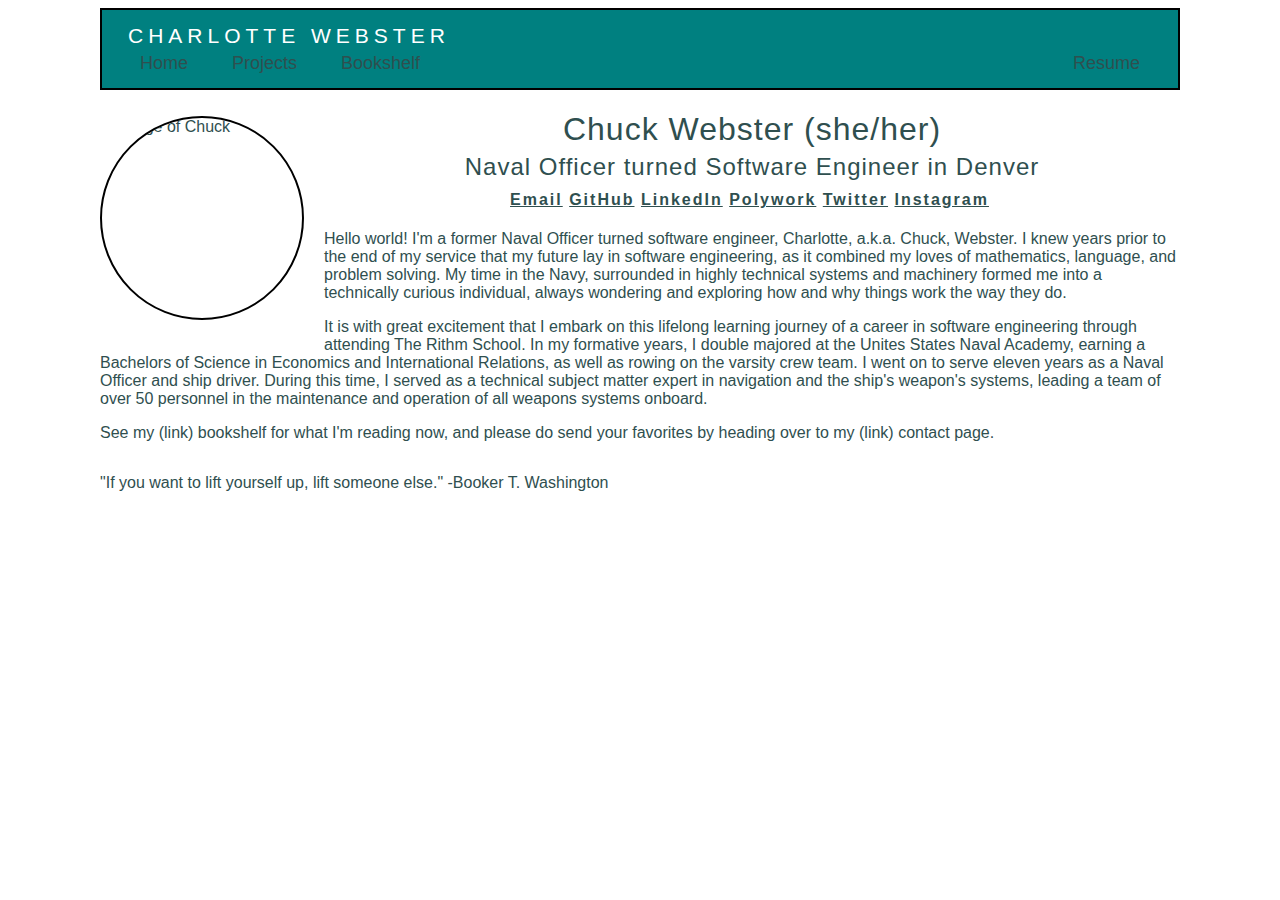
==== index.html @ 6d2768a9 "Add files via upload" ====
<!DOCTYPE html>
<!--[if lt IE 7]>      <html class="no-js lt-ie9 lt-ie8 lt-ie7"> <![endif]-->
<!--[if IE 7]>         <html class="no-js lt-ie9 lt-ie8"> <![endif]-->
<!--[if IE 8]>         <html class="no-js lt-ie9"> <![endif]-->
<!--[if gt IE 8]>      <html class="no-js"> <!<![endif]-->
<html>

  <head>
    <meta charset="utf-8">
    <meta http-equiv="X-UA-Compatible" content="IE=edge">
    <title>Chuck Webster - Software Engineer in Training at Rithm School</title>
    <meta name="description" content="">
    <meta name="viewport" content="width=device-width, initial-scale=1">
    <link rel="stylesheet" href="website_personal_new.css">

    <!-- I'm not sure what the link below does-->
    <link rel="canonical" href="https://www.polywork.com/chuckthewebster">

  </head>


  <body>
    <div class="topnav">

      <div class="heading">Charlotte Webster</div>
      <div>
        <a href="#home">Home</a>
        <a href="#projects">Projects</a>
        <!-- <li><a href="#blog">Blog</a></li> -->
        <a href="#bookshelf">Bookshelf</a>
        <a id="right" href="#resume">Resume</a>
      </div>

    </div>


    <div class="header-section">

      <div>
        <img id="professional-img" src="https://i.imgur.com/G7pU0Qt.jpg"
         alt="Image of Chuck" height= "75" width= "235"/>
      </div>

      <div class="header-main">
          <h1>Chuck Webster (she/her)</h1>
          <h2>Naval Officer turned Software Engineer in Denver </h2>
      </div>

      <div class="links">
        <a href = "mailto: charlotte.shae.webster@gmail.com">Email</a>
        <a href="https://github.com/ChuckTheWebster" target="_blank"
          rel="noopener noreferrer">GitHub</a>
        <a href="linkedin.com/in/charlotte-webster-a60137107" target="_blank"
          rel="noopener noreferrer">LinkedIn</a>
        <a href="https://www.polywork.com/chuckthewebster" target="_blank"
          rel="noopener noreferrer">Polywork</a>
        <a href="https://twitter.com/ChuckTheWebster" target="_blank"
          rel="noopener noreferrer">Twitter</a>
        <a href="https://www.instagram.com/chuckthewebster/" target="_blank"
          rel="noopener noreferrer">Instagram</a>
      </div>

    </div>


    <div class="about">

      <p>Hello world! I'm a former Naval Officer turned software engineer,
        Charlotte, a.k.a. Chuck, Webster. I knew years prior to the end of my
        service that my future lay in software engineering, as it combined my
        loves of mathematics, language, and problem solving. My time in the
        Navy, surrounded in highly technical systems and machinery formed me
        into a technically curious individual, always wondering and
        exploring how and why things work the way they do.
      </p>
      <p>It is with great
        excitement that I embark on this lifelong learning journey of a career
        in software engineering through attending The Rithm School.
        In my formative years, I double majored at the Unites States Naval
        Academy, earning a Bachelors of Science in Economics and International
        Relations, as well as rowing on the varsity crew team. I went on to         serve eleven years as a Naval Officer and ship driver. During this
        time, I served as a technical subject matter expert in navigation and
        the ship's weapon's systems, leading a team of over 50 personnel in
        the maintenance and operation of all weapons systems onboard.
      </p>
      <p>
          See my (link) bookshelf for what I'm reading now, and please do send
          your favorites by heading over to my (link) contact page.</p>
      </p>

    </div>

    <div class="quote"></div>
      <p>"If you want to lift yourself up, lift someone else."
      -Booker T. Washington</p>
    </div>

    <script src="website_personal.js" async defer></script>
  </body>

</html>

<!-- link experiment below -->

<!--
<link rel="polyworkbadge" href=
"https://www.polywork.com/collaboration_preferences/edit">
-->
---- website_personal_new.css ----
body {
    background-color: white;
    color: darkslategray;
    font-family: avenir-light, sans-serif;
    margin-top: 0px
    margin-bottom: 25px;
    margin-left: 100px;
    margin-right: 100px;
  }

  /* overflow: visible will render outside the box, hidden will clip it,
  scroll will create a scroll in the box to see everything, auto adds a scroll
  bar when necessary*/
.topnav {
    background-color: teal;
    overflow: hidden;
    border: 2px solid black;
    padding: 14px 16px;
}

.heading {
    color: white;
    text-transform: uppercase;
    letter-spacing: 5px;
    font-size: 21px;
    font-family: avenir, sans-serif;
    margin-left: 10px;
    font-weight: 300;
    margin-bottom:5px;
}

.topnav a {
    float: left;
    color: #f2f2f2;
    text-align: center;
    padding: 0px 22px;
    letter-spacing: 0px;
    text-decoration: none;
    font-size: 18px;
    font-weight: 300;
    margin-bottom: 0px;
    /*border: 2px solid black; This is ugly*/
  }

  .topnav a:hover {
    background-color: #ddd;
    color: firebrick;
    border: 2px solid black;
  }

  /* Add a color to the active/current link */
.topnav a.active {
    background-color: #04AA6D;
    color: white;
  }

  #right {
    float: right;
  }

img {
    width: 200px;
    height: 200px;
    border-radius: 50%;
    margin-top: 5px;
    margin-right: 20px;
    margin-left: 0px;
    margin-bottom: 20px;
    border: 2px solid black;
    float: left;
}

h1 {
    text-align: center;
    color: darkslategray;
    font-family: avenir, sans-serif;
    margin-bottom: 5px;
    letter-spacing: 1px;
    font-weight: normal;
}

h2 {
    text-align: center;
    color: darkslategray;
    font-family: avenir, sans-serif;
    margin-bottom: 5px;
    margin-top: 5px;
    letter-spacing: 1px;
    font-weight: normal;
}

.links {
    /*border: 4px solid black;
    background-color: lightblue;*/
    text-align: center;
    font-family: avenir, sans-serif;
    font-weight: bold;
    padding: 5px 5px;
    letter-spacing: 2px;
    margin-top: 5px;
  }

/* unvisited link */
a:link {
    color: darkslategray;
  }

  /* visited link */
  a:visited {
    color: black;
  }

  /* mouse over link */
  a:hover {
    color: firebrick;
  }

  /* selected link */
  a:active {
    color: salmon;
  }

.header-main {
    font-family: avenir, sans-serif;
    text-align: left;
}

.about {
    font-family: avenir light, sans-serif;
}

/*not sure why this isn't doing what I want*/
.quote {
    display: table-cell;
    vertical-align: bottom;
    font-family: avenir light, sans-serif;
    border: 4xp solid black;

}

 /*
.navigation-bar {
    text-align: right;
    display: inline;
    font-family: avenir;
  }
*/

/*
#professional-img {
    float: left;
}
*/

/*
This didn't work
img, .header-main{
vertical-align:top;
}
.header-main{
display:inline-block;
}
*/

/*
If I used a list for the nav bar instead, this removes the bullets
ul {
    list-style: none;
}
*/
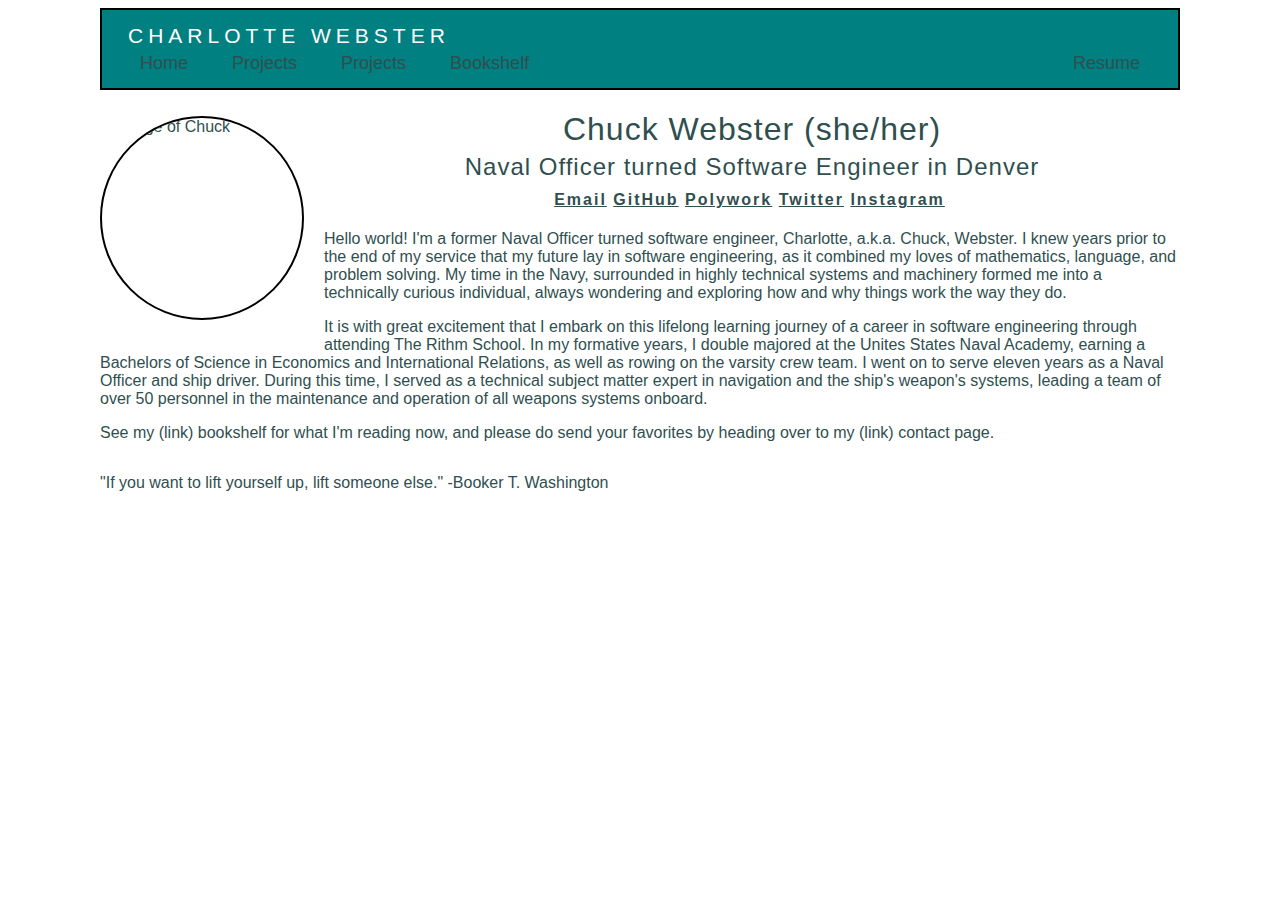
==== commit e2b60eaf: "Add files via upload" ====
--- a/index.html
+++ b/index.html
@@ -26,9 +26,16 @@
       <div>
         <a href="#home">Home</a>
         <a href="#projects">Projects</a>
+        <a href="projects.html">Projects</a>
         <!-- <li><a href="#blog">Blog</a></li> -->
         <a href="#bookshelf">Bookshelf</a>
-        <a id="right" href="#resume">Resume</a>
+        <a id="right" href="https://docs.google.com/document/d/e/2PACX-1vSv7wDBI4Q
+        Jhsil9wqPAWSKxcvPyuyetevf1Qw4UkvL1S4k887Vbmcur63rZ6GVykHncJMTVAqogkp7/pub"
+        target="_blank">Resume</a>
+        <!--<a id="right" href="https://docs.google.com/document/d/e/2PACX-1vSv7wDBI4Q
+        Jhsil9wqPAWSKxcvPyuyetevf1Qw4UkvL1S4k887Vbmcur63rZ6GVykHncJMTVAqogkp7/pub"
+        target="_blank">Resume</a>
+        ***try this also with linking a pdf file in the GitHub repository-->
       </div>
 
     </div>
@@ -50,8 +57,10 @@
         <a href = "mailto: charlotte.shae.webster@gmail.com">Email</a>
         <a href="https://github.com/ChuckTheWebster" target="_blank"
           rel="noopener noreferrer">GitHub</a>
-        <a href="linkedin.com/in/charlotte-webster-a60137107" target="_blank"
-          rel="noopener noreferrer">LinkedIn</a>
+        <!-- FIXME, it's okay resume link to LinkedIn Works
+          <a href="http://linkedin.com/in/charlotte-webster-a60137107"
+          target="_blank" rel="noopener noreferrer">LinkedIn</a>
+        -->
         <a href="https://www.polywork.com/chuckthewebster" target="_blank"
           rel="noopener noreferrer">Polywork</a>
         <a href="https://twitter.com/ChuckTheWebster" target="_blank"
@@ -78,7 +87,8 @@
         in software engineering through attending The Rithm School.
         In my formative years, I double majored at the Unites States Naval
         Academy, earning a Bachelors of Science in Economics and International
-        Relations, as well as rowing on the varsity crew team. I went on to         serve eleven years as a Naval Officer and ship driver. During this
+        Relations, as well as rowing on the varsity crew team. I went on to
+        serve eleven years as a Naval Officer and ship driver. During this
         time, I served as a technical subject matter expert in navigation and
         the ship's weapon's systems, leading a team of over 50 personnel in
         the maintenance and operation of all weapons systems onboard.
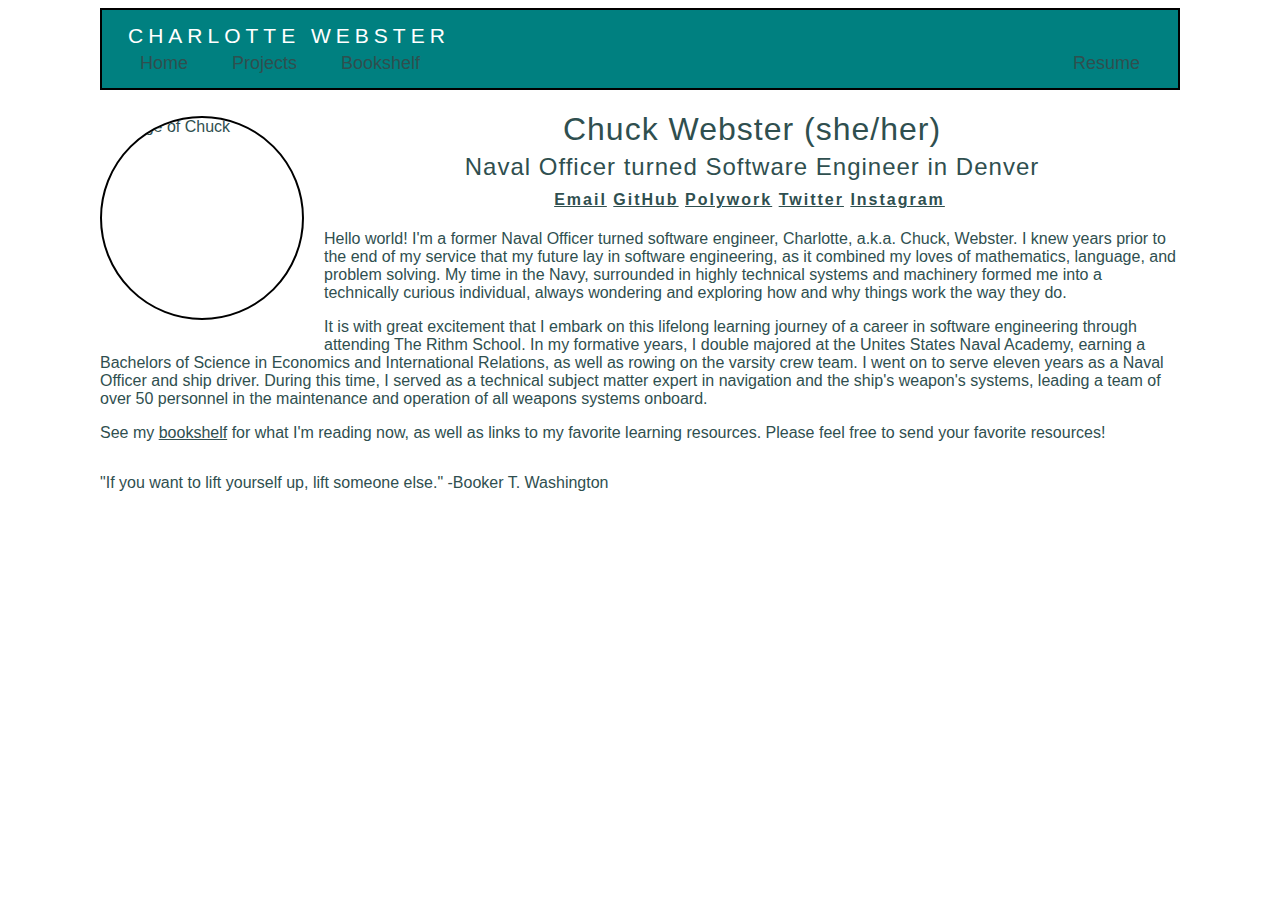
==== commit 01d7ec76: "Add files via upload" ====
--- a/index.html
+++ b/index.html
@@ -24,13 +24,11 @@
 
       <div class="heading">Charlotte Webster</div>
       <div>
-        <a href="#home">Home</a>
-        <a href="#projects">Projects</a>
+        <a href="index.html">Home</a>
         <a href="projects.html">Projects</a>
         <!-- <li><a href="#blog">Blog</a></li> -->
-        <a href="#bookshelf">Bookshelf</a>
-        <a id="right" href="https://docs.google.com/document/d/e/2PACX-1vSv7wDBI4Q
-        Jhsil9wqPAWSKxcvPyuyetevf1Qw4UkvL1S4k887Vbmcur63rZ6GVykHncJMTVAqogkp7/pub"
+        <a href="bookshelf.html">Bookshelf</a>
+        <a id="right" href="https://docs.google.com/document/d/e/2PACX-1vSv7wDBI4QJhsil9wqPAWSKxcvPyuyetevf1Qw4UkvL1S4k887Vbmcur63rZ6GVykHncJMTVAqogkp7/pub"
         target="_blank">Resume</a>
         <!--<a id="right" href="https://docs.google.com/document/d/e/2PACX-1vSv7wDBI4Q
         Jhsil9wqPAWSKxcvPyuyetevf1Qw4UkvL1S4k887Vbmcur63rZ6GVykHncJMTVAqogkp7/pub"
@@ -94,8 +92,9 @@
         the maintenance and operation of all weapons systems onboard.
       </p>
       <p>
-          See my (link) bookshelf for what I'm reading now, and please do send
-          your favorites by heading over to my (link) contact page.</p>
+          See my <a href="bookshelf.html">bookshelf</a> for what I'm reading now,
+          as well as links to my favorite learning resources. Please feel free
+          to send your favorite resources!</p>
       </p>
 
     </div>
--- a/website_personal_new.css
+++ b/website_personal_new.css
@@ -138,6 +138,14 @@
 
 }
 
+.center {
+  text-align: center;
+}
+
+ul {
+  list-style: none;
+}
+
  /*
 .navigation-bar {
     text-align: right;
@@ -162,9 +170,8 @@
 }
 */
 
-/*
-If I used a list for the nav bar instead, this removes the bullets
+
 ul {
     list-style: none;
 }
-*/
+
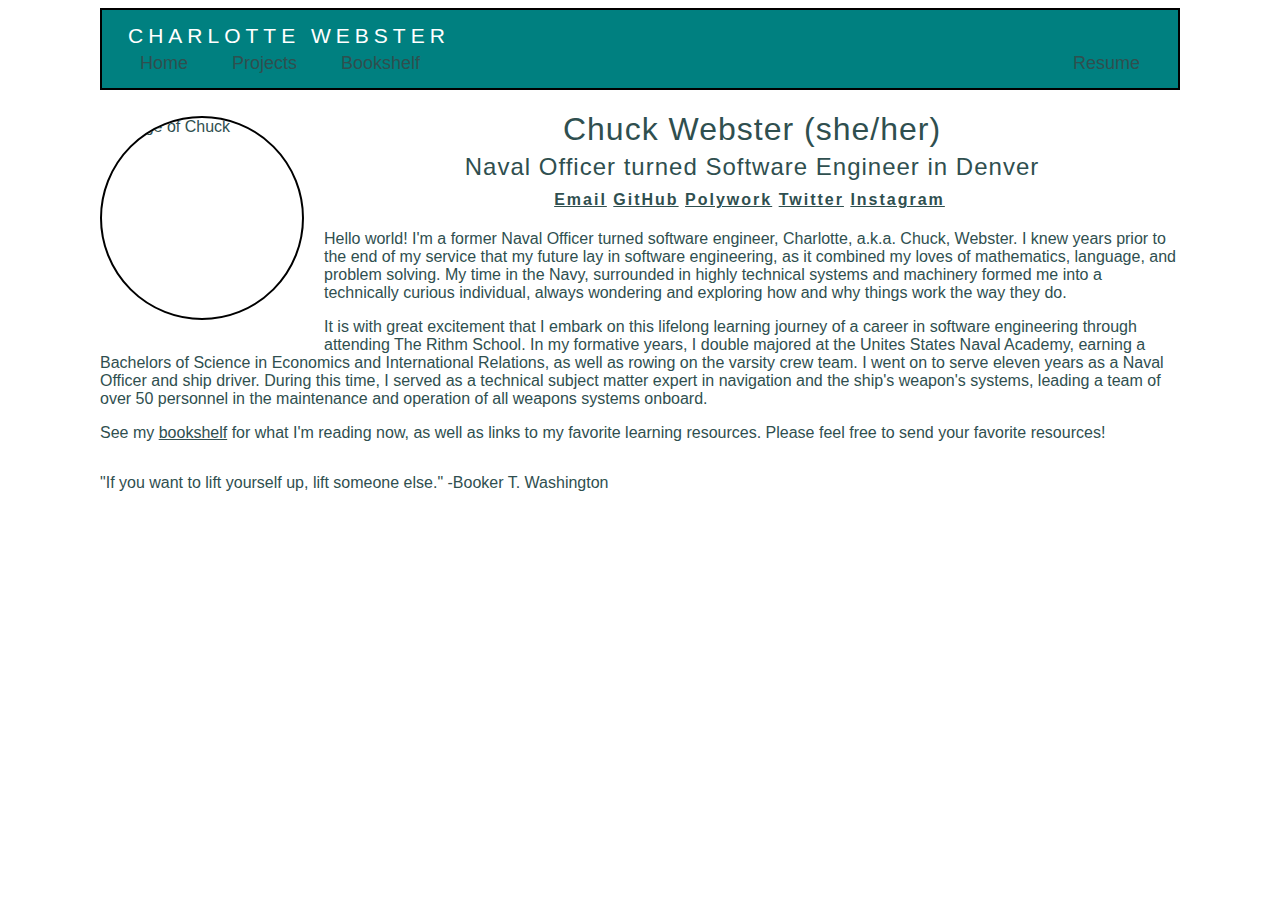
==== commit 01bd6747: "Add files via upload" ====
--- a/index.html
+++ b/index.html
@@ -12,8 +12,7 @@
     <meta name="description" content="">
     <meta name="viewport" content="width=device-width, initial-scale=1">
     <link rel="stylesheet" href="website_personal_new.css">
-
-    <!-- I'm not sure what the link below does-->
+    <!-- I'm not sure what the link below does, Learn!!!-->
     <link rel="canonical" href="https://www.polywork.com/chuckthewebster">
 
   </head>
@@ -21,7 +20,6 @@
 
   <body>
     <div class="topnav">
-
       <div class="heading">Charlotte Webster</div>
       <div>
         <a href="index.html">Home</a>
@@ -35,12 +33,10 @@
         target="_blank">Resume</a>
         ***try this also with linking a pdf file in the GitHub repository-->
       </div>
-
     </div>
 
 
     <div class="header-section">
-
       <div>
         <img id="professional-img" src="https://i.imgur.com/G7pU0Qt.jpg"
          alt="Image of Chuck" height= "75" width= "235"/>
@@ -55,7 +51,7 @@
         <a href = "mailto: charlotte.shae.webster@gmail.com">Email</a>
         <a href="https://github.com/ChuckTheWebster" target="_blank"
           rel="noopener noreferrer">GitHub</a>
-        <!-- FIXME, it's okay resume link to LinkedIn Works
+        <!-- FIXME, it's okay Resume link to LinkedIn Works
           <a href="http://linkedin.com/in/charlotte-webster-a60137107"
           target="_blank" rel="noopener noreferrer">LinkedIn</a>
         -->
@@ -66,12 +62,10 @@
         <a href="https://www.instagram.com/chuckthewebster/" target="_blank"
           rel="noopener noreferrer">Instagram</a>
       </div>
-
     </div>
 
 
     <div class="about">
-
       <p>Hello world! I'm a former Naval Officer turned software engineer,
         Charlotte, a.k.a. Chuck, Webster. I knew years prior to the end of my
         service that my future lay in software engineering, as it combined my
@@ -96,8 +90,8 @@
           as well as links to my favorite learning resources. Please feel free
           to send your favorite resources!</p>
       </p>
+    </div>
 
-    </div>
 
     <div class="quote"></div>
       <p>"If you want to lift yourself up, lift someone else."
--- a/website_personal_new.css
+++ b/website_personal_new.css
@@ -100,8 +100,8 @@
     margin-top: 5px;
   }
 
-/* unvisited link */
-a:link {
+  /* unvisited link */
+  a:link {
     color: darkslategray;
   }
 
@@ -129,15 +129,18 @@
     font-family: avenir light, sans-serif;
 }
 
-/*not sure why this isn't doing what I want*/
+/*FIXME - not sure why this isn't doing what I want*/
 .quote {
     display: table-cell;
     vertical-align: bottom;
     font-family: avenir light, sans-serif;
     border: 4xp solid black;
-
 }
 
+ul {
+  list-style: none;
+}
+/*FIXME - not sure why this isn't doing what I want
 .center {
   text-align: center;
 }
@@ -171,7 +174,5 @@
 */
 
 
-ul {
-    list-style: none;
-}
 
+
